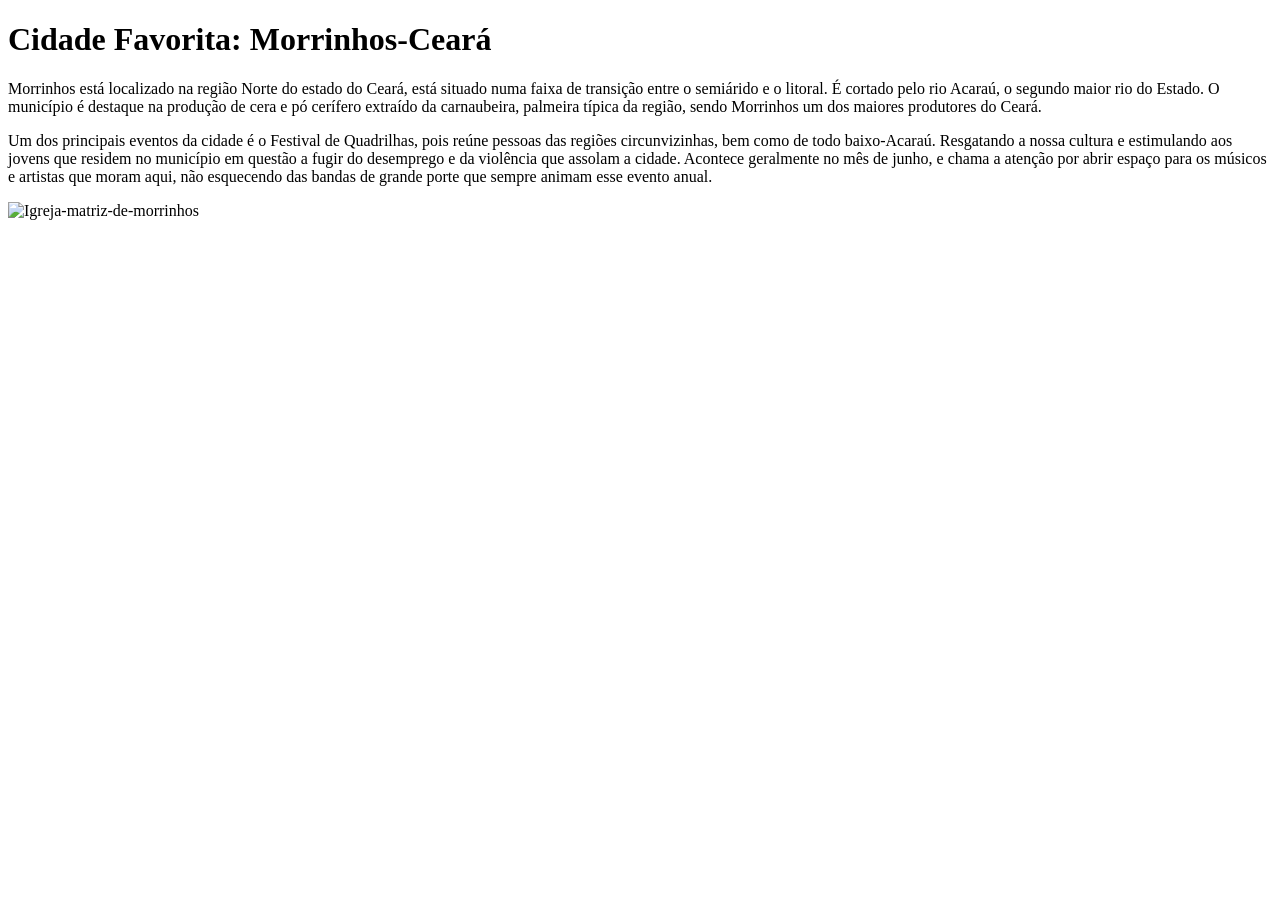
==== semana01/cidade_favorita.html @ cc9014b6 "atividade guiada S01" ====
<!DOCTYPE html>
<html lang="pt-BR">

<head>
    <meta charset="UTF-8">
    <meta name="viewport" content="width=device-width, initial-scale=1.0">
    <title>Cidade Favorita</title>
</head>

<body>
    <h1>Cidade Favorita: Morrinhos-Ceará</h1>
    <p>Morrinhos está localizado na região Norte do estado do Ceará, está situado numa faixa de
        transição
        entre o semiárido e o litoral. É cortado pelo rio Acaraú, o segundo maior rio do Estado. O
        município
        é destaque na produção de cera e pó cerífero extraído da carnaubeira, palmeira típica da
        região,
        sendo Morrinhos um dos maiores produtores do Ceará.</p>
    <p>Um dos principais eventos da cidade é o Festival de Quadrilhas, pois reúne pessoas das
        regiões
        circunvizinhas, bem como de todo baixo-Acaraú. Resgatando a nossa cultura e estimulando aos
        jovens
        que residem no município em questão a fugir do desemprego e da violência que assolam a
        cidade.
        Acontece geralmente no mês de junho, e chama a atenção por abrir espaço para os músicos e
        artistas
        que moram aqui, não esquecendo das bandas de grande porte que sempre animam esse evento
        anual.
    </p>
    <img src="igreja-matriz-de-morrinhos.jpeg" alt="Igreja-matriz-de-morrinhos">

</body>

</html>
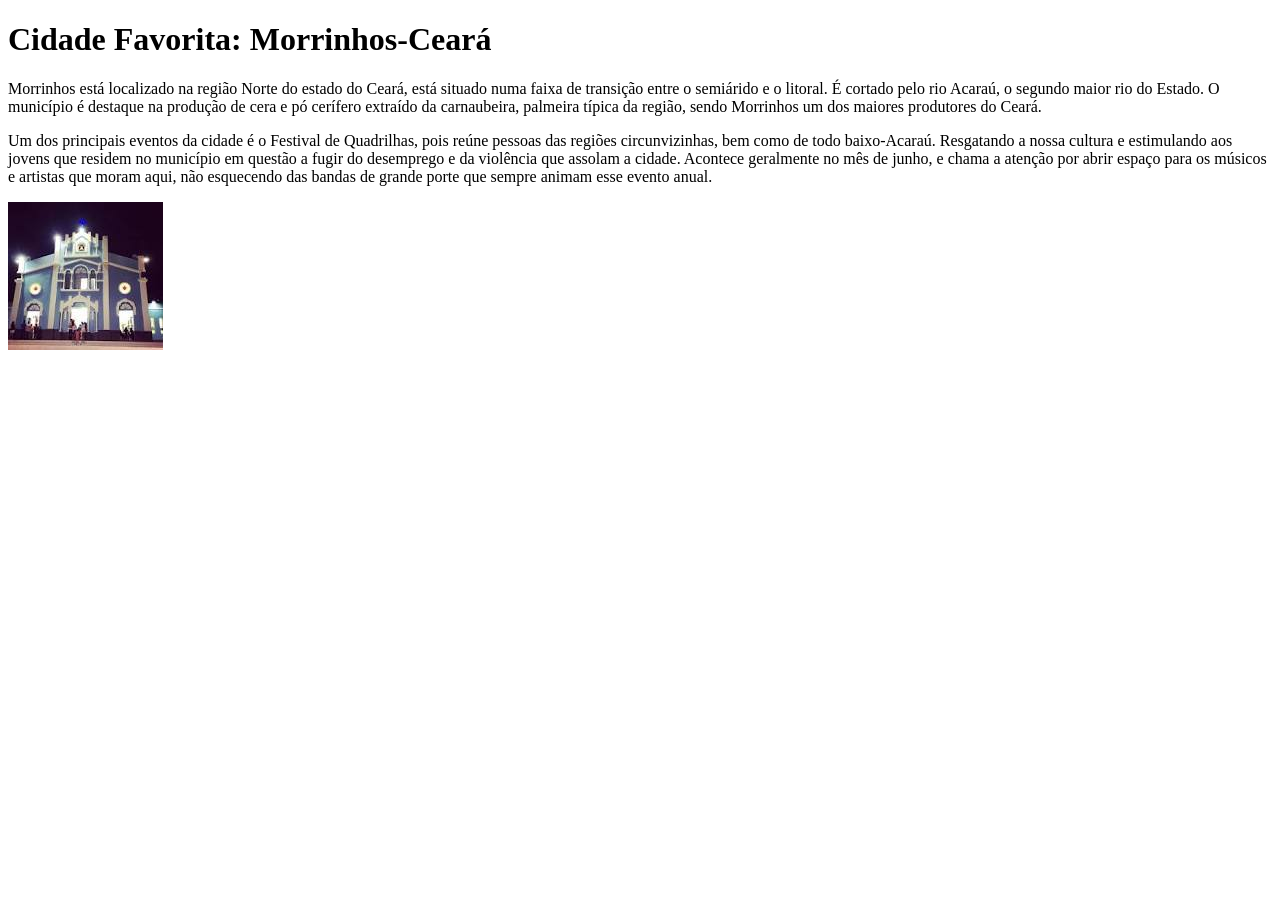
==== commit d5cd7161: "move cidade_favorita para semana01" ====
--- a/semana01/cidade_favorita.html
+++ b/semana01/cidade_favorita.html
@@ -27,7 +27,7 @@
         que moram aqui, não esquecendo das bandas de grande porte que sempre animam esse evento
         anual.
     </p>
-    <img src="igreja-matriz-de-morrinhos.jpeg" alt="Igreja-matriz-de-morrinhos">
+    <img src="imagens/igreja-matriz-de-morrinhos.jpeg" alt="Igreja-matriz-de-morrinhos">
 
 </body>
 
